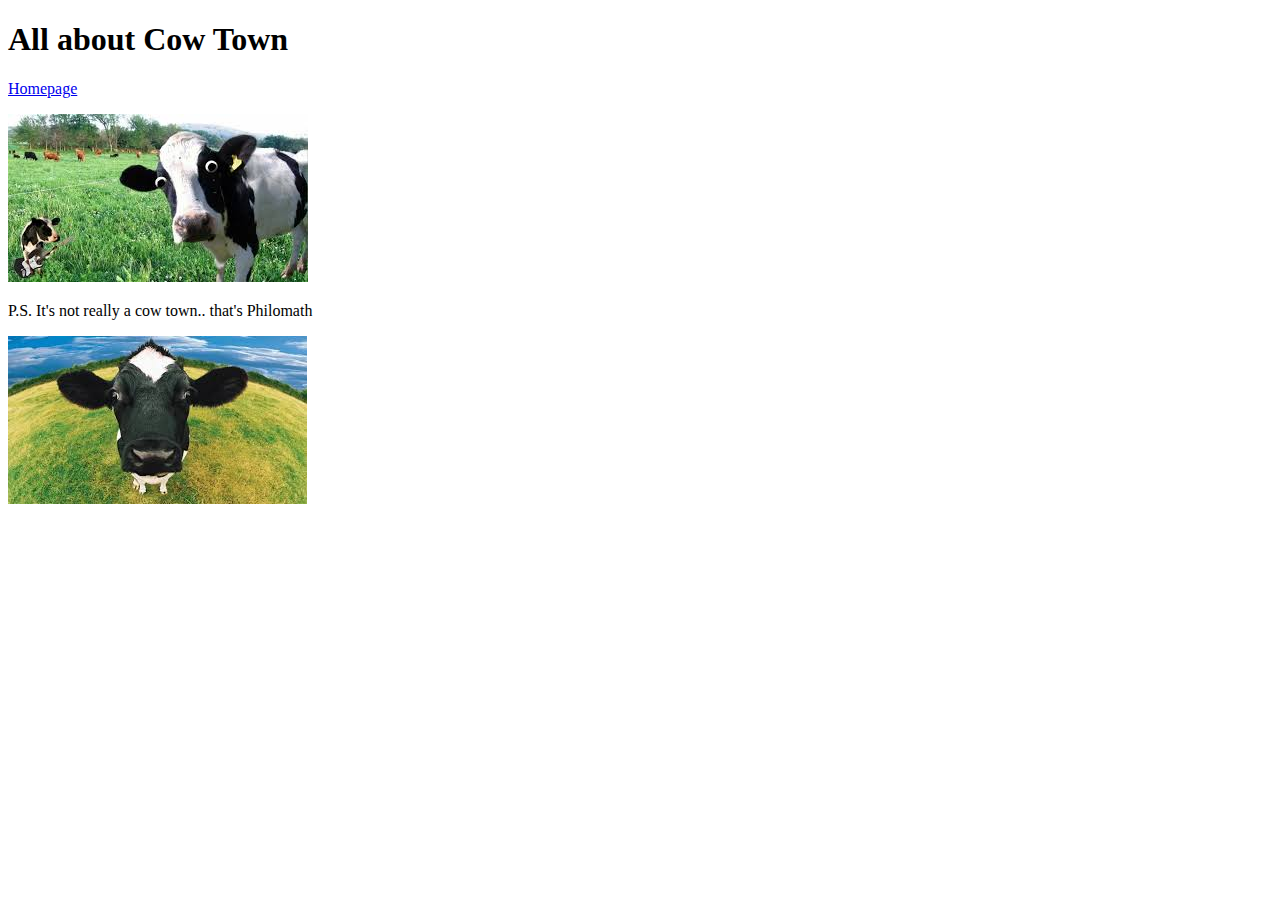
==== aboutme.html @ fb96f4ab "aboutme" ====
<!DOCTYPE html>
<!DOCTYPE html>
<html>
  <head>
    <meta charset="utf-8">
    <title>About menu</title>
  </head>
  <body>
    <h1>All about Cow Town</h1>
    <p><a href="index.html">Homepage</a></p>

    <p>
      <img src="cow2.jpg" alt="">
    </p>

    <p>P.S. It's not really a cow town.. that's Philomath</p>

    <p>
      <img src="cow4.jpg" alt="">
    </p>
  </body>
</html>
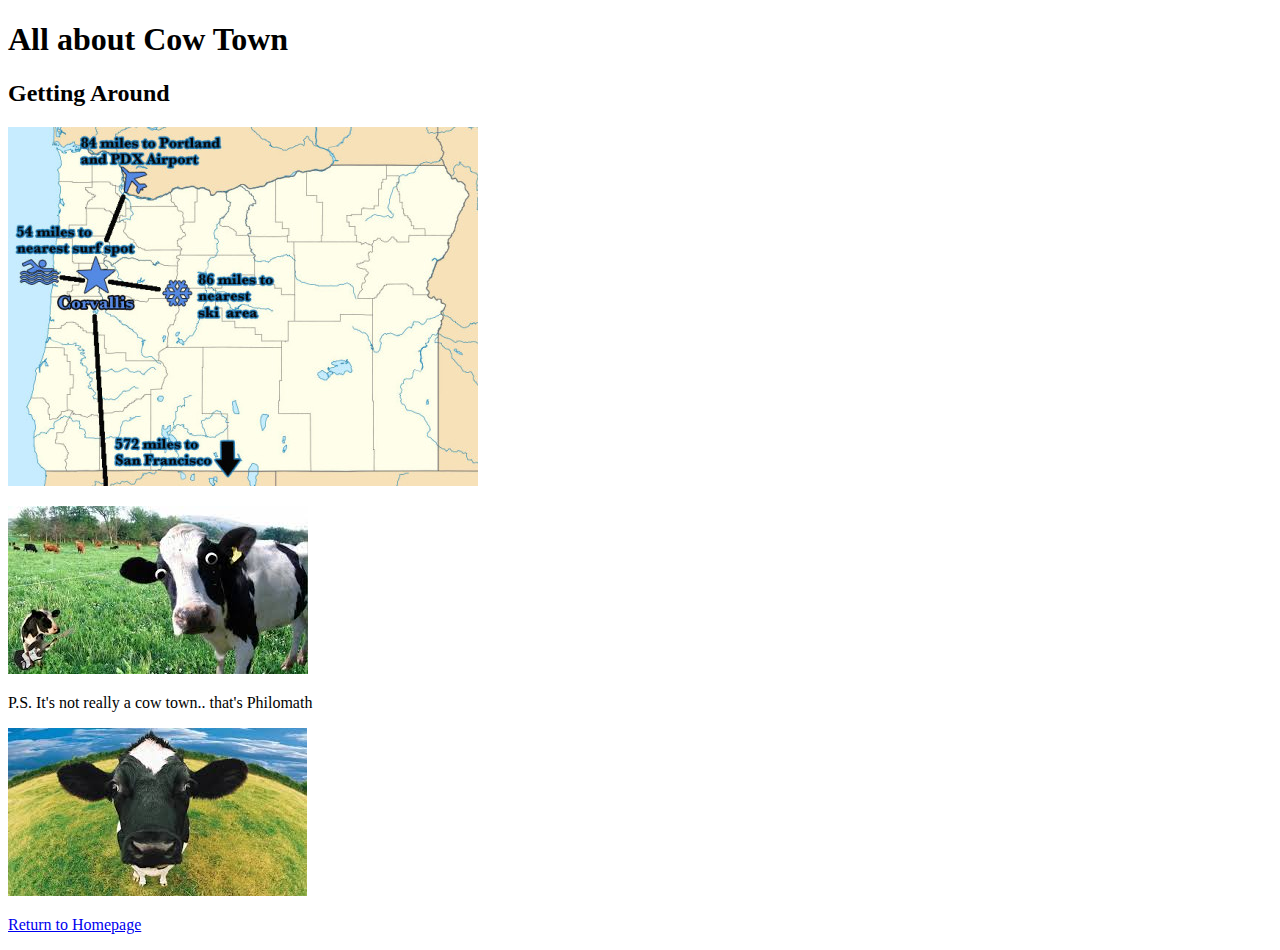
==== commit 2f42721c: "Version 2.0" ====
--- a/aboutme.html
+++ b/aboutme.html
@@ -1,4 +1,3 @@
-<!DOCTYPE html>
 <!DOCTYPE html>
 <html>
   <head>
@@ -7,7 +6,11 @@
   </head>
   <body>
     <h1>All about Cow Town</h1>
-    <p><a href="index.html">Homepage</a></p>
+
+    <h2>Getting Around</h2>
+    <p>
+      <img src="gettingaround.jpg" alt="">
+    </p>
 
     <p>
       <img src="cow2.jpg" alt="">
@@ -18,5 +21,7 @@
     <p>
       <img src="cow4.jpg" alt="">
     </p>
+
+    <p><a href="index.html">Return to Homepage</a></p>
   </body>
 </html>
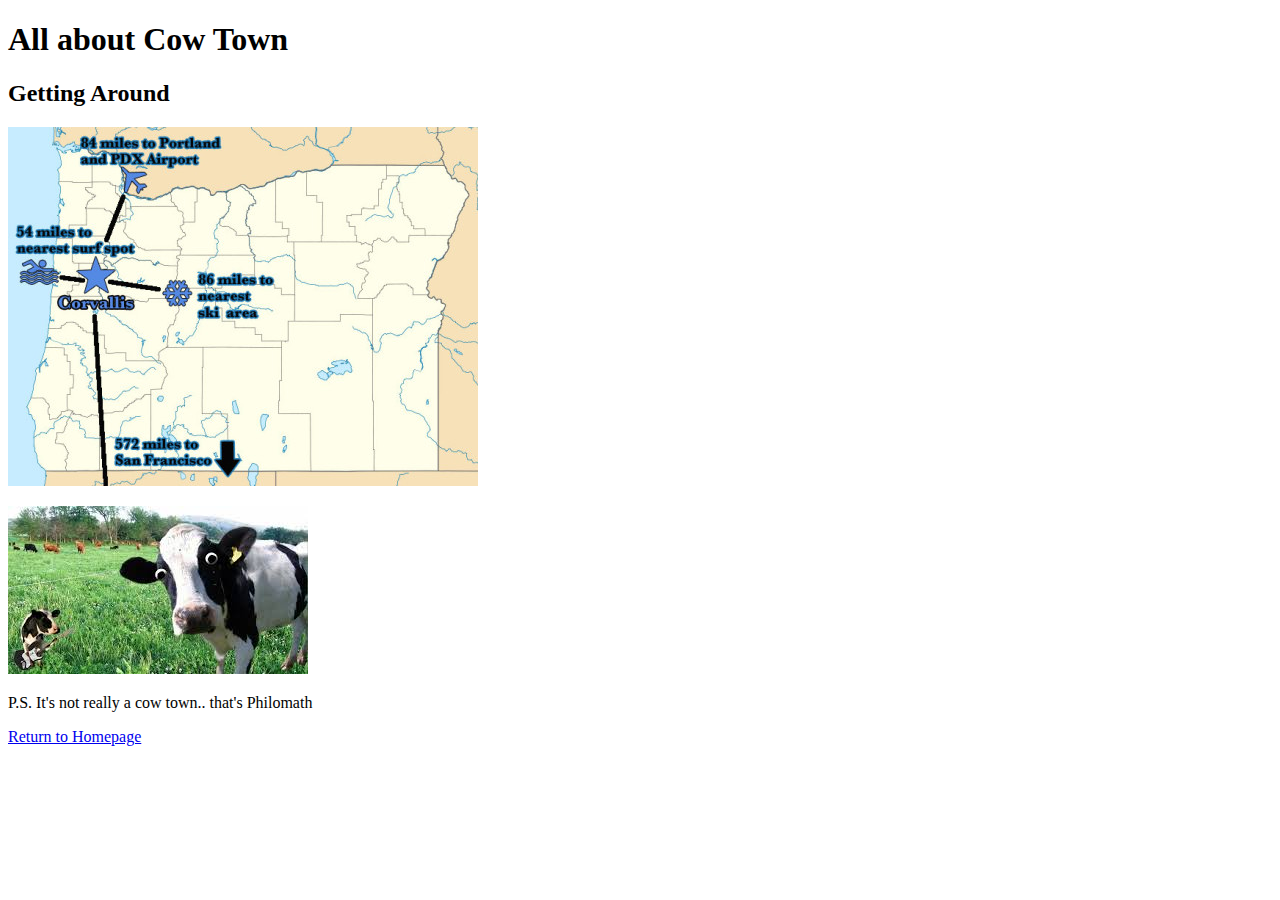
==== commit 11f16efc: "Version 2.1" ====
--- a/aboutme.html
+++ b/aboutme.html
@@ -1,7 +1,6 @@
 <!DOCTYPE html>
 <html>
   <head>
-    <meta charset="utf-8">
     <title>About menu</title>
   </head>
   <body>
@@ -18,10 +17,6 @@
 
     <p>P.S. It's not really a cow town.. that's Philomath</p>
 
-    <p>
-      <img src="cow4.jpg" alt="">
-    </p>
-
     <p><a href="index.html">Return to Homepage</a></p>
   </body>
 </html>
